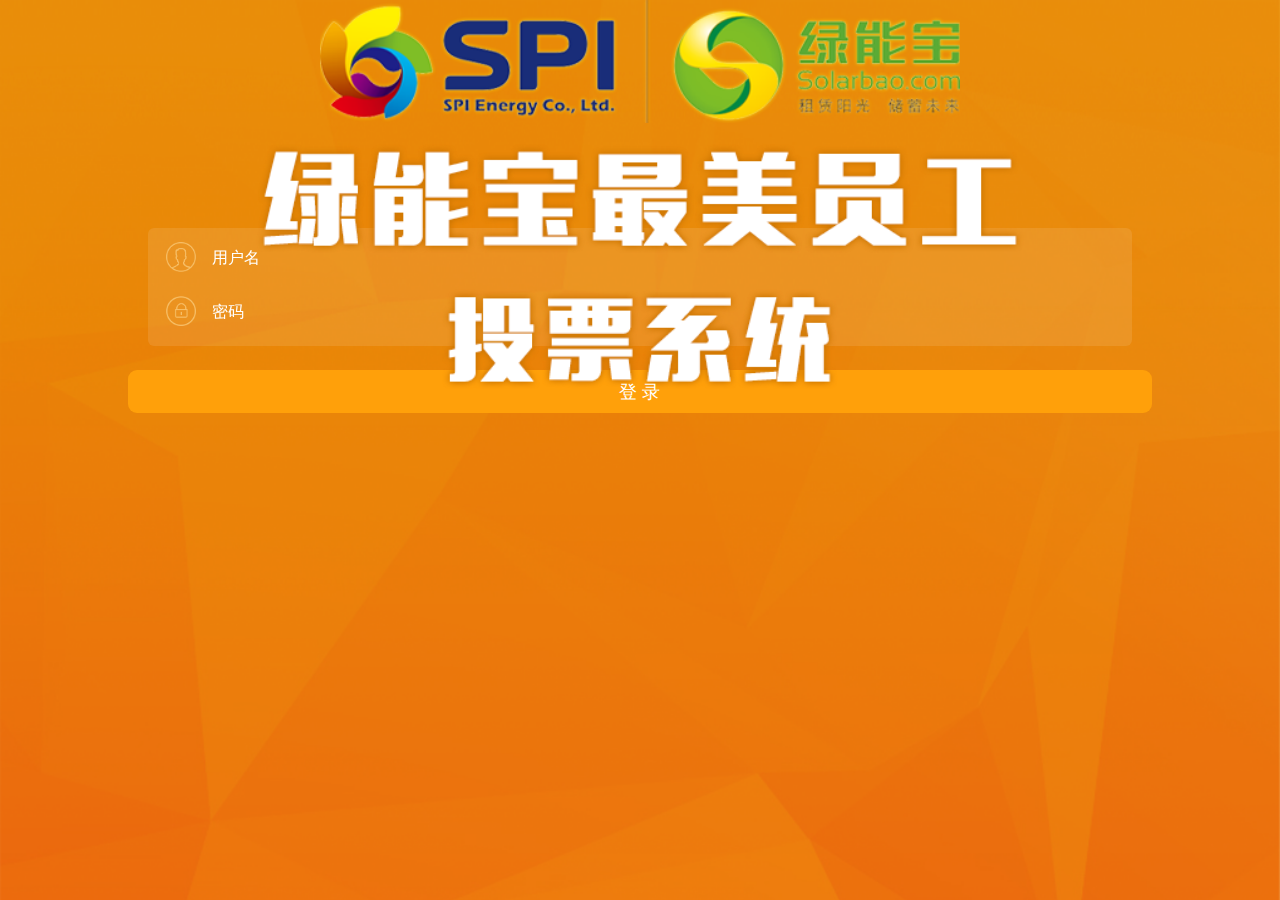
==== vote/pages/login.html @ 2888cd5b "登录及结果展示页面生成" ====
<!DOCTYPE html>
<html lang="en">
<head>
    <meta charset="UTF-8">
    <meta name="viewport" content="initial-scale=1, user-scalable=0, minimal-ui">
    <title>“最美员工”投票页面</title>
    
    <link rel="stylesheet" href="../css/vote.css">
</head>
<body>
    <div class="main-container">
        <div class="login-bg">
            <div class="login-logo">
                <img src="../images/login_logo.png" alt="login-logo">
            </div>
            <div class="login-title">
                <img src="../images/login_title.png" alt="login-title;">
            </div>
            
            <form id="login-form" action="javascript:login.login()">
                <div class="input-cantainer">                
                    <div class="input-box">
                        <div class="icon-box">
                            <img src="../images/icon_name.png" alt="icon-name">
                        </div>
                        <input id="userName" name="useName" class="useName" type="text" placeholder="用户名">
                    </div>
                    <div class="input-box">
                        <div class="icon-box">
                            <img src="../images/icon_password.png" alt="icon-name">
                        </div>
                        <input id="passWord" name="passWord" class="passWord" type="password" placeholder="密码">
                    </div>
                </div>
                <input type="submit" class="login-button" value="登 录">      
            </form>
        </div>
    </div>
    
    
    <!--登录错误模态框-->
    <div class="error-modal hide">
        <div class="modal-title">
            用户名或密码错误
        </div>
        <a class="error-button">取消</a>
    </div>
    
    <div class="all-mask hide"></div>
    
    <script src='../libs/js/jquery.min.js'></script> 
<!--    <script src="./libs/js/bootstrap.min.js"></script>   -->
    <script src="../js/vote.js"></script>
    <script src="../js/login.js"></script>
    
</body>
</html>
---- vote/css/vote.css ----
/* Generated by less 2.5.1 */
body {
  margin: 0;
  padding: 0;
  background-color: #f4f4da;
  font-family: "HanHei SC", "PingHei", "PingFang SC", "STHeitiSC-Light", "Helvetica Neue", "Helvetica", "Arial", sans-serif;
  color: #555;
  font-size: 12px;
}
body a {
  text-decoration: none;
  background-color: #fff;
}
body .main-container {
  width: 100%;
  height: 100%;
}
body .main-container .top-pic {
  width: 100%;
}
body .main-container .top-pic img {
  width: 100%;
}
body .main-container .title-text {
  width: 100%;
}
body .main-container .title-text .title-pic {
  width: 95%;
  margin: 1em auto;
}
body .main-container .title-text .title-pic img {
  width: 100%;
}
body .main-container .title-text .text-content {
  width: 78%;
  margin: 0 auto;
  margin-top: -6em;
}
body .main-container .people-cotainer {
  width: 90%;
  margin: 1em auto;
}
body .main-container .people-cotainer .people-box {
  width: 100%;
  overflow: hidden;
  padding-bottom: 0.5em;
  border: 1px solid #ccc;
  background-color: #fff;
  border-radius: 0.3em;
  margin-top: 1em;
}
body .main-container .people-cotainer .people-box .left-part {
  width: 48%;
  height: 100%;
  float: left;
}
body .main-container .people-cotainer .people-box .left-part .people-pic {
  width: 85%;
  height: 10em;
  margin: 2em auto 0;
  overflow: hidden;
}
body .main-container .people-cotainer .people-box .left-part .people-pic img {
  width: 100%;
  margin: 0 auto;
}
body .main-container .people-cotainer .people-box .left-part .vote-button {
  display: block;
  width: 85%;
  height: 2em;
  line-height: 2em;
  text-align: center;
  margin: 1em auto 0;
  background-color: #ffa00a;
  color: #fff;
  font-size: 1.1em;
  border-radius: 0.3em;
}
body .main-container .people-cotainer .people-box .left-part .vote-result {
  width: 85%;
  height: 2em;
  font-size: 1.2em;
  line-height: 2em;
  text-align: center;
  margin: 0.8em auto 0;
}
body .main-container .people-cotainer .people-box .left-part .vote-result .getVoteNum {
  color: #e89104;
  font-size: 1.5em;
}
body .main-container .people-cotainer .people-box .right-part {
  width: 45%;
  height: 100%;
  float: right;
  padding: 0 0.5em;
}
body .main-container .people-cotainer .people-box .right-part .people-name {
  margin-top: 1.5em;
  vertical-align: top;
  color: #e89104;
  font-size: 1.2em;
}
body .main-container .login-bg {
  height: 100%;
  width: 100%;
  position: fixed;
  top: 0;
  right: 0;
  bottom: 0;
  left: 0;
  background-image: url(../images/login_bg.png);
  background-size: cover;
}
body .main-container .login-bg .login-logo {
  width: 100%;
  height: 10em;
  line-height: 10em;
  text-align: center;
}
body .main-container .login-bg .login-logo img {
  width: 50%;
}
body .main-container .login-bg .login-title {
  width: 100%;
  height: 6em;
  margin-top: 2em;
  line-height: 4em;
  text-align: center;
}
body .main-container .login-bg .login-title img {
  width: 60%;
}
body .main-container .login-bg .input-cantainer {
  width: 75%;
  height: 8.8em;
  margin: 1em auto 2em;
  background-color: rgba(255, 255, 255, 0.1);
  border-radius: 0.5em;
  padding: 0 1em 1em;
}
body .main-container .login-bg .input-cantainer .input-box {
  width: 100%;
  height: 4.5em;
  padding: 1em 0 1.5em;
  position: relative;
  box-sizing: border-box;
}
body .main-container .login-bg .input-cantainer .input-box .icon-box {
  width: 2.5em;
  height: 2.5em;
  position: absolute;
  left: 0.5em;
  top: 1.2em;
}
body .main-container .login-bg .input-cantainer .input-box .icon-box img {
  width: 2.5em;
  height: 2.5em;
}
body .main-container .login-bg .input-cantainer .input-box input {
  width: 100%;
  height: 2.2em;
  line-height: 2.2em;
  background-color: rgba(255, 255, 255, 0);
  border: none;
  text-indent: 3.2em;
  font-size: 1.3em;
  color: #fff;
  outline: none;
}
body .main-container .login-bg .login-button {
  display: block;
  width: 80%;
  text-align: center;
  margin: 0 auto;
  height: 2.4em;
  line-height: 2.4em;
  color: #fff;
  border: none;
  outline: none;
  font-size: 1.5em;
  background-color: #ffa00a;
  border-radius: 0.5em;
}
body .sure-modal {
  width: 76%;
  height: 16em;
  background-color: #fff;
  border-radius: 0.3em;
  position: fixed;
  top: 50%;
  left: 50%;
  margin-top: -8em;
  margin-left: -38%;
  z-index: 3;
  border: 1px solid #1d1c1c;
}
body .sure-modal .modal-top {
  width: 100%;
}
body .sure-modal .modal-top img {
  width: 100%;
}
body .sure-modal .modal-title {
  width: 100%;
  font-size: 1.2em;
  text-align: center;
}
body .sure-modal .modal-button-box {
  width: 100%;
  height: 5em;
  line-height: 5em;
  text-align: center;
}
body .sure-modal .modal-button-box .modal-button {
  display: inline-block;
  width: 40%;
  height: 2em;
  line-height: 2em;
  text-align: center;
  margin: 1em 0.5em;
  border-radius: 0.3em;
}
body .sure-modal .modal-button-box .sure-button {
  background-color: #ffa00a;
  color: #fff;
  font-size: 1.2em;
}
body .sure-modal .modal-button-box .cancel-button {
  border: 1px solid #a9a9a9;
  color: #ffa00a;
  font-size: 1.2em;
}
body .error-modal {
  width: 14em;
  height: 8.62em;
  text-align: center;
  background-color: #fff;
  border-radius: 0.3em;
  position: fixed;
  top: 50%;
  left: 50%;
  margin-top: -4.3em;
  margin-left: -7em;
  z-index: 3;
  border: 1px solid #1d1c1c;
}
body .error-modal .modal-title {
  height: 4.5em;
  line-height: 5.5em;
  font-size: 1.2em;
  border-bottom: 1px solid #ccc;
}
body .error-modal .error-button {
  display: block;
  width: 100%;
  height: 2.5em;
  line-height: 2.5em;
  font-size: 1.2em;
  color: #000;
}
body .all-mask {
  position: fixed;
  top: 0;
  right: 0;
  bottom: 0;
  left: 0;
  background-color: #000;
  z-index: 2;
}
body .hide {
  display: none;
}
.no-move {
  overflow: hidden;
}
::-webkit-input-placeholder {
  /* WebKit browsers */
  color: #fff;
}
:-moz-placeholder {
  /* Mozilla Firefox 4 to 18 */
  color: #fff;
}
::-moz-placeholder {
  /* Mozilla Firefox 19+ */
  color: #fff;
}
:-ms-input-placeholder {
  /* Internet Explorer 10+ */
  color: #fff;
}
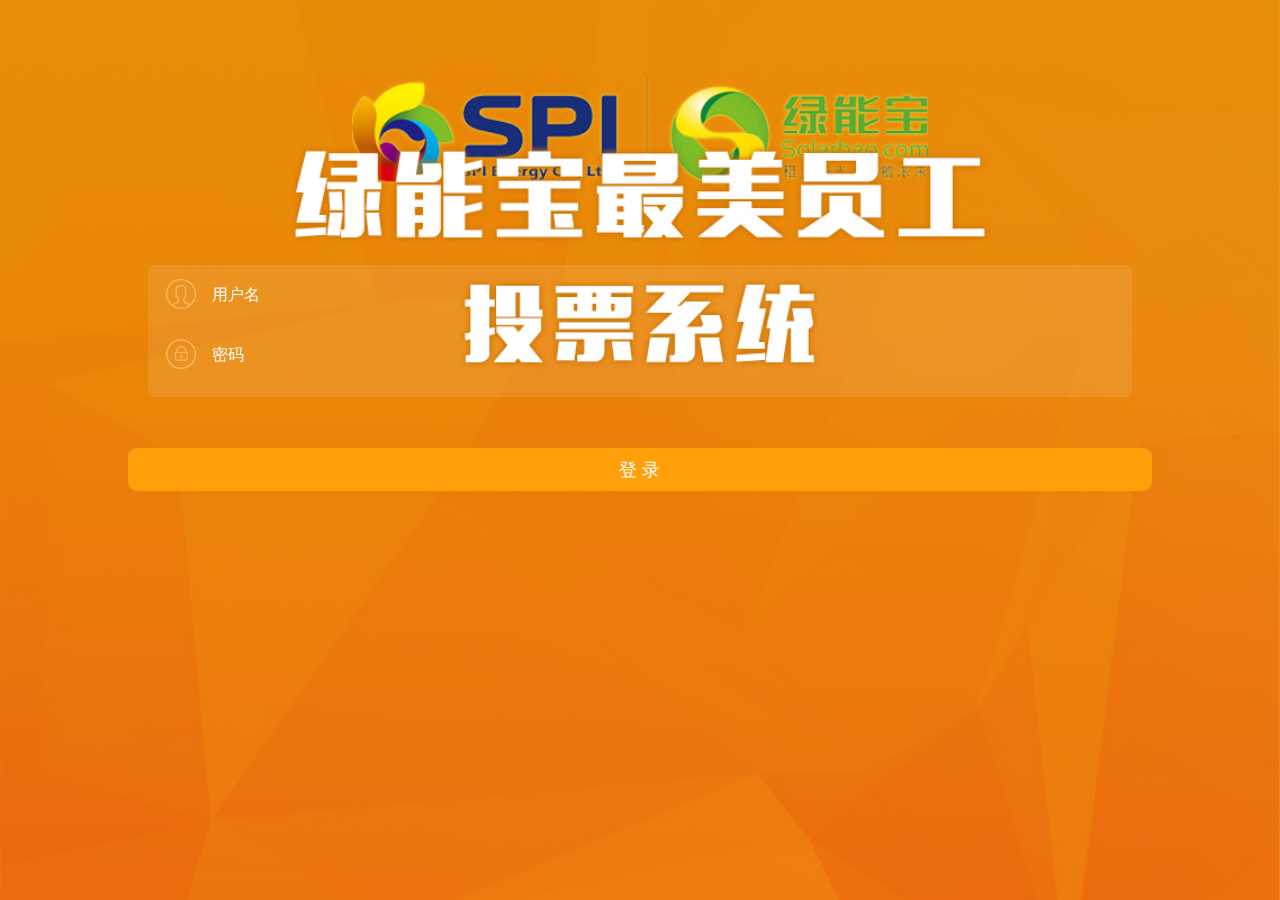
==== commit e086dd9e: "登录、投票及结果展示页面细节调整OK（暂定版）" ====
--- a/vote/pages/login.html
+++ b/vote/pages/login.html
@@ -3,7 +3,7 @@
 <head>
     <meta charset="UTF-8">
     <meta name="viewport" content="initial-scale=1, user-scalable=0, minimal-ui">
-    <title>“最美员工”投票页面</title>
+    <title>“最美员工”投票登录页面</title>
     
     <link rel="stylesheet" href="../css/vote.css">
 </head>
@@ -43,7 +43,7 @@
         <div class="modal-title">
             用户名或密码错误
         </div>
-        <a class="error-button">取消</a>
+        <a href="javascript:void(0)" class="error-button">取消</a>
     </div>
     
     <div class="all-mask hide"></div>
--- a/vote/css/vote.css
+++ b/vote/css/vote.css
@@ -34,7 +34,7 @@
 body .main-container .title-text .text-content {
   width: 78%;
   margin: 0 auto;
-  margin-top: -6em;
+  margin-top: -22%;
 }
 body .main-container .people-cotainer {
   width: 90%;
@@ -56,7 +56,7 @@
 }
 body .main-container .people-cotainer .people-box .left-part .people-pic {
   width: 85%;
-  height: 10em;
+  height: 2%;
   margin: 2em auto 0;
   overflow: hidden;
 }
@@ -70,7 +70,7 @@
   height: 2em;
   line-height: 2em;
   text-align: center;
-  margin: 1em auto 0;
+  margin: 0.6em auto;
   background-color: #ffa00a;
   color: #fff;
   font-size: 1.1em;
@@ -82,7 +82,7 @@
   font-size: 1.2em;
   line-height: 2em;
   text-align: center;
-  margin: 0.8em auto 0;
+  margin: 0.6em auto;
 }
 body .main-container .people-cotainer .people-box .left-part .vote-result .getVoteNum {
   color: #e89104;
@@ -113,37 +113,47 @@
 }
 body .main-container .login-bg .login-logo {
   width: 100%;
-  height: 10em;
-  line-height: 10em;
+  height: 16%;
+  box-sizing: border-box;
+  padding-top: 6%;
   text-align: center;
 }
 body .main-container .login-bg .login-logo img {
-  width: 50%;
+  width: 45%;
 }
 body .main-container .login-bg .login-title {
   width: 100%;
-  height: 6em;
-  margin-top: 2em;
-  line-height: 4em;
+  height: 12%;
   text-align: center;
 }
 body .main-container .login-bg .login-title img {
-  width: 60%;
+  width: 55%;
 }
 body .main-container .login-bg .input-cantainer {
   width: 75%;
-  height: 8.8em;
-  margin: 1em auto 2em;
+  height: 18.5%;
+  margin: 1% auto 4%;
   background-color: rgba(255, 255, 255, 0.1);
   border-radius: 0.5em;
   padding: 0 1em 1em;
 }
 body .main-container .login-bg .input-cantainer .input-box {
   width: 100%;
-  height: 4.5em;
-  padding: 1em 0 1.5em;
+  height: 5em;
+  padding: 1em 0 1.2em;
   position: relative;
   box-sizing: border-box;
+}
+body .main-container .login-bg .input-cantainer .input-box input {
+  width: 100%;
+  height: 2.2em;
+  line-height: 2.2em;
+  background-color: rgba(255, 255, 255, 0);
+  border: none;
+  text-indent: 3.2em;
+  font-size: 1.3em;
+  color: #fff;
+  outline: none;
 }
 body .main-container .login-bg .input-cantainer .input-box .icon-box {
   width: 2.5em;
@@ -156,43 +166,32 @@
   width: 2.5em;
   height: 2.5em;
 }
-body .main-container .login-bg .input-cantainer .input-box input {
-  width: 100%;
-  height: 2.2em;
-  line-height: 2.2em;
-  background-color: rgba(255, 255, 255, 0);
-  border: none;
-  text-indent: 3.2em;
-  font-size: 1.3em;
-  color: #fff;
-  outline: none;
-}
 body .main-container .login-bg .login-button {
   display: block;
   width: 80%;
-  text-align: center;
-  margin: 0 auto;
   height: 2.4em;
   line-height: 2.4em;
+  text-align: center;
+  margin: 0 auto;
+  background-color: #ffa00a;
   color: #fff;
   border: none;
   outline: none;
   font-size: 1.5em;
-  background-color: #ffa00a;
   border-radius: 0.5em;
 }
 body .sure-modal {
   width: 76%;
-  height: 16em;
+  height: 31%;
   background-color: #fff;
   border-radius: 0.3em;
   position: fixed;
   top: 50%;
   left: 50%;
-  margin-top: -8em;
+  margin-top: -16%;
   margin-left: -38%;
   z-index: 3;
-  border: 1px solid #1d1c1c;
+  border: 1px solid #c0c0c0;
 }
 body .sure-modal .modal-top {
   width: 100%;
@@ -231,18 +230,19 @@
   font-size: 1.2em;
 }
 body .error-modal {
-  width: 14em;
-  height: 8.62em;
-  text-align: center;
-  background-color: #fff;
-  border-radius: 0.3em;
+  width: 78%;
+  height: inhert;
+  text-align: center;
+  background-color: #fff;
+  border-radius: 0.5em;
   position: fixed;
   top: 50%;
   left: 50%;
-  margin-top: -4.3em;
-  margin-left: -7em;
+  margin-top: -38%;
+  margin-left: -39.5%;
   z-index: 3;
-  border: 1px solid #1d1c1c;
+  border: 1px solid #c0c0c0;
+  color: #666;
 }
 body .error-modal .modal-title {
   height: 4.5em;
@@ -253,10 +253,12 @@
 body .error-modal .error-button {
   display: block;
   width: 100%;
-  height: 2.5em;
-  line-height: 2.5em;
-  font-size: 1.2em;
-  color: #000;
+  height: 3em;
+  line-height: 3em;
+  font-size: 1.2em;
+  color: #666;
+  background-color: #fff;
+  border-radius: 0 0 0.5em 0.5em;
 }
 body .all-mask {
   position: fixed;
@@ -289,3 +291,6 @@
   /* Internet Explorer 10+ */
   color: #fff;
 }
+input[type="submit"] {
+  -webkit-appearance: none;
+}
